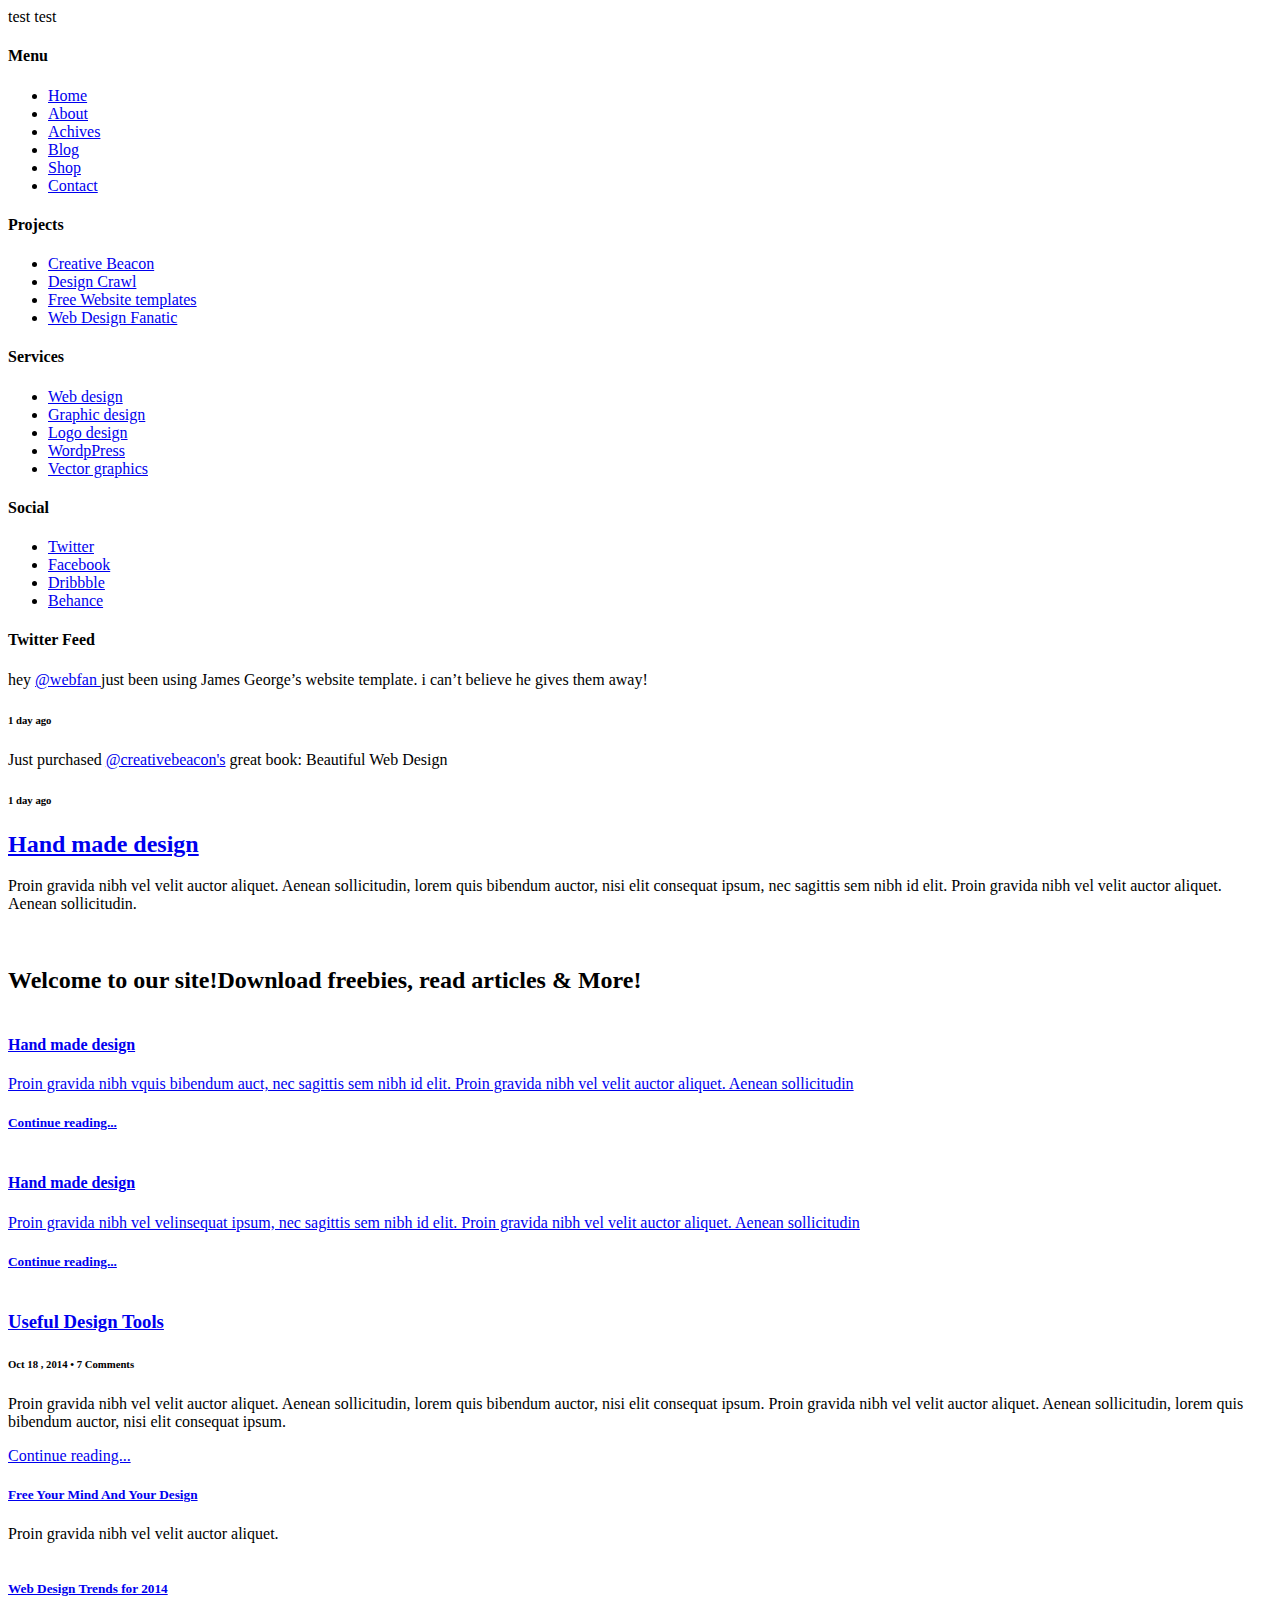
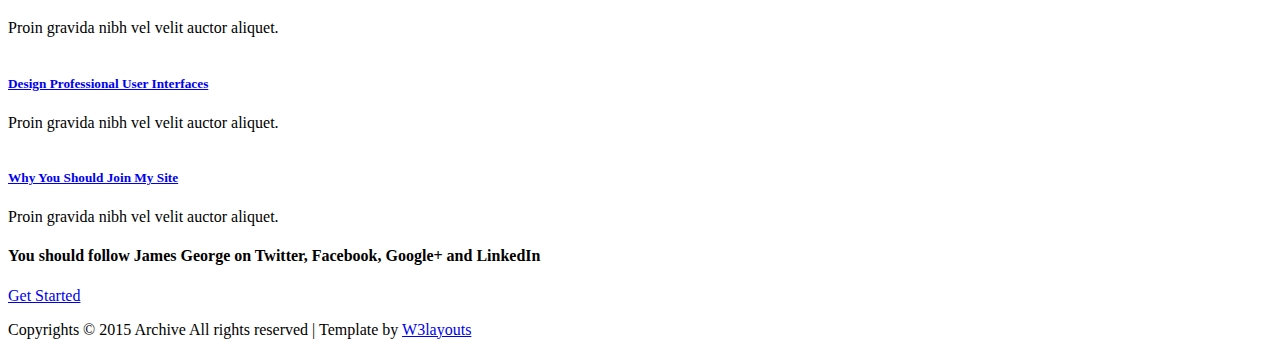
==== index.html @ 2a8837c5 "commit test" ====
test
test
<!--
Author: W3layouts
Author URL: http://w3layouts.com
License: Creative Commons Attribution 3.0 Unported
License URL: http://creativecommons.org/licenses/by/3.0/
-->
<!DOCTYPE HTML>
<html>
<head>
<title>Archive a blog Category Flat Bootstarp Responsive Website Template | Home :: w3layouts</title>
<link href="css/bootstrap.css" rel="stylesheet" type="text/css" media="all">
<link href="css/style.css" rel="stylesheet" type="text/css" media="all" />
<meta name="viewport" content="width=device-width, initial-scale=1">
<meta http-equiv="Content-Type" content="text/html; charset=utf-8" />
<meta name="keywords" content="Archive Responsive web template, Bootstrap Web Templates, Flat Web Templates, Andriod Compatible web template, 
Smartphone Compatible web template, free webdesigns for Nokia, Samsung, LG, SonyErricsson, Motorola web design" />
<script type="application/x-javascript"> addEventListener("load", function() { setTimeout(hideURLbar, 0); }, false); function hideURLbar(){ window.scrollTo(0,1); } </script>
<link href='http://fonts.googleapis.com/css?family=Varela+Round' rel='stylesheet' type='text/css'>
<link href='http://fonts.googleapis.com/css?family=Open+Sans:400,300,600,700,800' rel='stylesheet' type='text/css'>
<link rel="stylesheet" href="css/flexslider.css" type="text/css" media="screen" />
<script src="js/jquery.min.js"></script>
</head>
<body>
<!-- header -->
	<div class="content-main">
		<div class="container">
			<div class="col-md-3 top-left">
				<div class="logo">
					<a href="index.html"><img src="images/logo.png" class="img-responsive" alt="" /></a>
				</div>
				<h4 class="menn">Menu</h4>
				<label></label>
				<div class="head-nav">
					<span class="menu"> </span>
						<ul>
							<li class="active"><a href="index.html">Home</a></li>
							<li><a href="about.html">About</a></li>
							<li><a href="achives.html">Achives</a></li>
							<li><a href="blog.html">Blog</a></li>
							<li><a href="404.html">Shop</a></li>
							<li><a href="contact.html">Contact</a></li>
								<div class="clearfix"> </div>
						</ul>
						<!-- script-for-nav -->
					<script>
						$( "span.menu" ).click(function() {
						  $( ".head-nav ul" ).slideToggle(300, function() {
							// Animation complete.
						  });
						});
					</script>
				<!-- script-for-nav --> 	
				</div>
				<div class="clearfix"> </div>
				<div class="project">
					<h4>Projects</h4>
					<label></label>
					<ul>
						<li><a href="#">Creative Beacon</a></li>
						<li><a href="#">Design Crawl</a></li>
						<li><a href="#">Free Website templates</a></li>
						<li><a href="#">Web Design Fanatic</a></li>
					</ul>
				</div>
				<div class="project">
					<h4>Services</h4>
					<label></label>
					<ul>
						<li><a href="#">Web design</a></li>
						<li><a href="#">Graphic design</a></li>
						<li><a href="#">Logo design</a></li>
						<li><a href="#">WordpPress</a></li>
						<li><a href="#">Vector graphics</a></li>
					</ul>
				</div>
				<div class="project">
					<h4>Social</h4>
					<label></label>
					<ul>
						<li><a href="#">Twitter</a></li>
						<li><a href="#">Facebook</a></li>
						<li><a href="#">Dribbble</a></li>
						<li><a href="#">Behance</a></li>
					</ul>
				</div>
				<div class="project">
					<h4>Twitter Feed</h4>
					<label></label>
					<p>hey <a href="#">@webfan </a> just been using James George’s website template. i can’t believe he gives them away!</p>
					<h6>1 day ago</h6>
					<p>Just purchased <a href="#">@creativebeacon's</a> great book: Beautiful Web Design</p>
					<h6>1 day ago</h6>
				</div>
			</div>
			<div class="col-md-9 top-right">
			<!-- banner -->
				<div class="banner">
					<div class="col-md-8 banner-left">
						<h2> <a href="singlepage.html">Hand made design</a></h2>
						<p>Proin gravida nibh vel velit auctor aliquet. Aenean sollicitudin, lorem quis bibendum auctor, nisi elit consequat ipsum, nec sagittis sem nibh id elit. Proin gravida nibh vel velit auctor aliquet. Aenean sollicitudin.</p>
					</div>
					<div class="col-md-4 banner-right">
						<img src="images/img1.jpg" class="img-responsive" alt="" />
						<img src="images/img2.jpg" class="img-responsive" alt="" />
						<img src="images/img3.jpg" class="img-responsive" alt="" />
					</div>
						<div class="clearfix"> </div>
				</div>
				<!-- banner -->
				<!-- welcome -->
				<div class="welcome">
					<h2><span>Welcome</span> to our site!Download freebies, read articles & More!</h2>
					<div class="welcome-top">
						<div class="col-md-6 welcome-left">
							<div class="view view-tenth">
							  <a href="singlepage.html">
							   <div class="inner_content clearfix">
								<div class="product_image">
									<img src="images/img5.jpg" class="img-responsive of-my" alt=""/>
									<div class="mask" >
										<h4>Hand made design</h4>
										<p>Proin gravida nibh vquis bibendum auct, nec sagittis sem nibh id elit. Proin gravida nibh vel velit auctor aliquet. Aenean sollicitudin</p>
										<h5>Continue reading...</h5>
									</div>
									</div>
								 </div>
								</a> 
						   </div>
						</div>
						<div class="col-md-6 welcome-right">
							<div class="view view-tenth">
							  <a href="singlepage.html">
							   <div class="inner_content clearfix">
								<div class="product_image">
									<img src="images/img4.jpg" class="img-responsive of-my" alt=""/>
									<div class="mask" >
										<h4>Hand made design</h4>
										<p>Proin gravida nibh vel velinsequat ipsum, nec sagittis sem nibh id elit. Proin gravida nibh vel velit auctor aliquet. Aenean sollicitudin</p>
										<h5>Continue reading...</h5>
									</div>
									</div>
								 </div>
								</a> 
						   </div>
						</div>
						<div class="clearfix"> </div>
					</div>
				<!-- welcome-bottom -->
					<div class="welcome-bottom">
						<div class="col-md-6 welcome-left1">
							<a href="singlepage.html"><img src="images/img6.jpg" class="img-responsive" alt="" /></a>
							<h3><a href="singlepage.html">Useful Design Tools</a></h3>
							<h6>Oct 18 , 2014 • 7 Comments</h6>
							<p>Proin gravida nibh vel velit auctor aliquet. Aenean sollicitudin, lorem quis bibendum auctor, nisi elit consequat ipsum. Proin gravida nibh vel velit auctor aliquet. Aenean sollicitudin, lorem quis bibendum auctor, nisi elit consequat ipsum.</p>
							<a href="singlepage.html">Continue reading...</a>
						</div>
						<div class="col-md-6 welcome-right1">
							<div class="free">
								<div class="free-left">
									<a href="singlepage.html"><img src="images/img7.jpg" class="img-responsive" alt="" /></a>
								</div>
								<div class="free-right">
									<h5><a href="singlepage.html">Free Your Mind And Your Design</a></h5>
									<p>Proin gravida nibh vel velit auctor aliquet. </p>
								</div>
								<div class="clearfix"> </div>
							</div>
							<div class="free">
								<div class="free-left">
									<a href="singlepage.html"><img src="images/img8.jpg" class="img-responsive" alt="" /></a>
								</div>
								<div class="free-right">
									<h5><a href="singlepage.html">Web Design Trends for 2014</a></h5>
									<p>Proin gravida nibh vel velit auctor aliquet. </p>
								</div>
								<div class="clearfix"> </div>
							</div>
							<div class="free">
								<div class="free-left">
									<a href="singlepage.html"><img src="images/img9.jpg" class="img-responsive" alt="" /></a>
								</div>
								<div class="free-right">
									<h5><a href="singlepage.html">Design Professional User Interfaces</a></h5>
									<p>Proin gravida nibh vel velit auctor aliquet. </p>
								</div>
								<div class="clearfix"> </div>
							</div>
							<div class="free">
								<div class="free-left">
									<a href="singlepage.html"><img src="images/img10.jpg" class="img-responsive" alt="" /></a>
								</div>
								<div class="free-right">
									<h5><a href="singlepage.html">Why You Should Join My Site</a></h5>
									<p>Proin gravida nibh vel velit auctor aliquet. </p>
								</div>
								<div class="clearfix"> </div>
							</div>
						</div>
						<div class="clearfix"> </div>
					</div>
				<!-- welcome-bottom -->
				</div>
			<!-- welcome -->
				<div class="should">
					<h4>You should follow James George on Twitter, Facebook, Google+ and LinkedIn</h4>
					<a href="#" class="more">Get Started</a>
				</div>
			</div>
			<div class="clearfix"> </div>
		</div>
	</div>
	<!-- footer -->
	<div class="footer">
		<div class="container">
			<p>Copyrights © 2015 Archive All rights reserved | Template by <a href="http://w3layouts.com/">W3layouts</a></p>
		</div>
	</div>
	<!-- footer -->
</html>
</body>
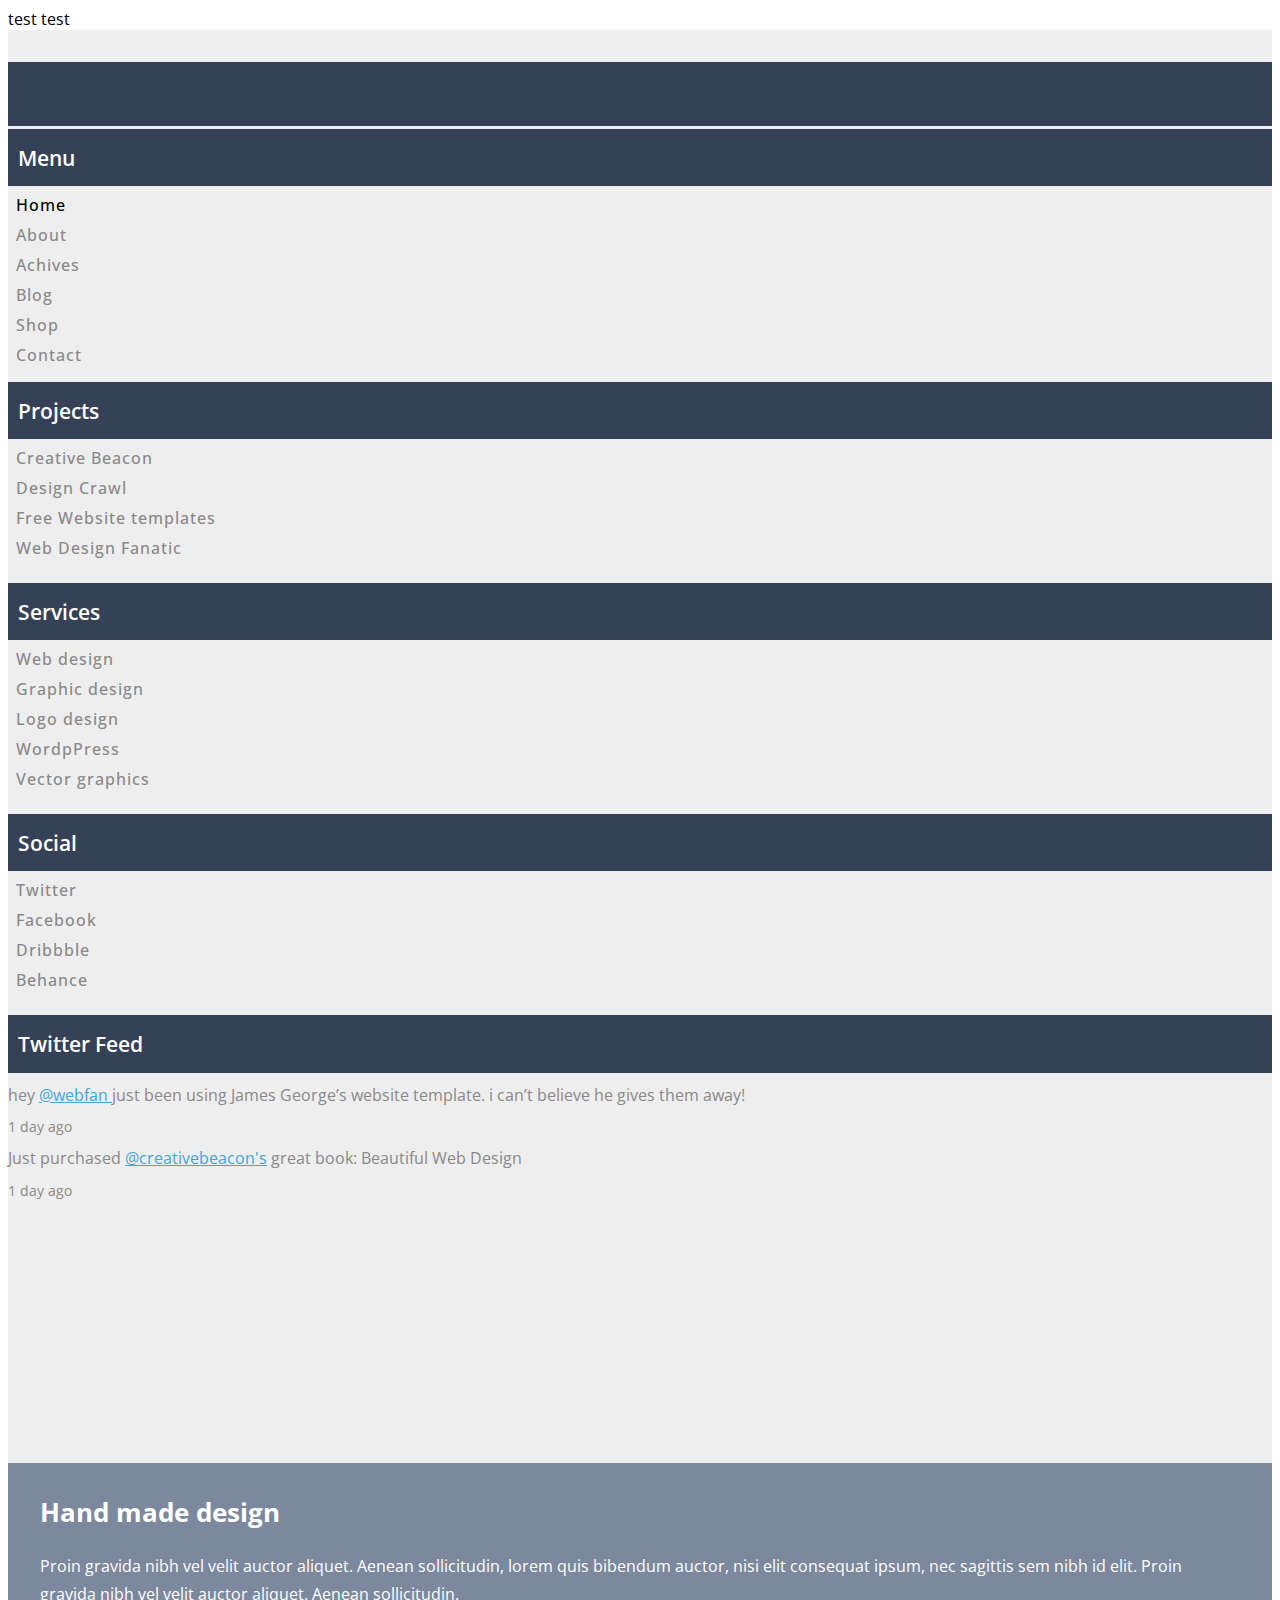
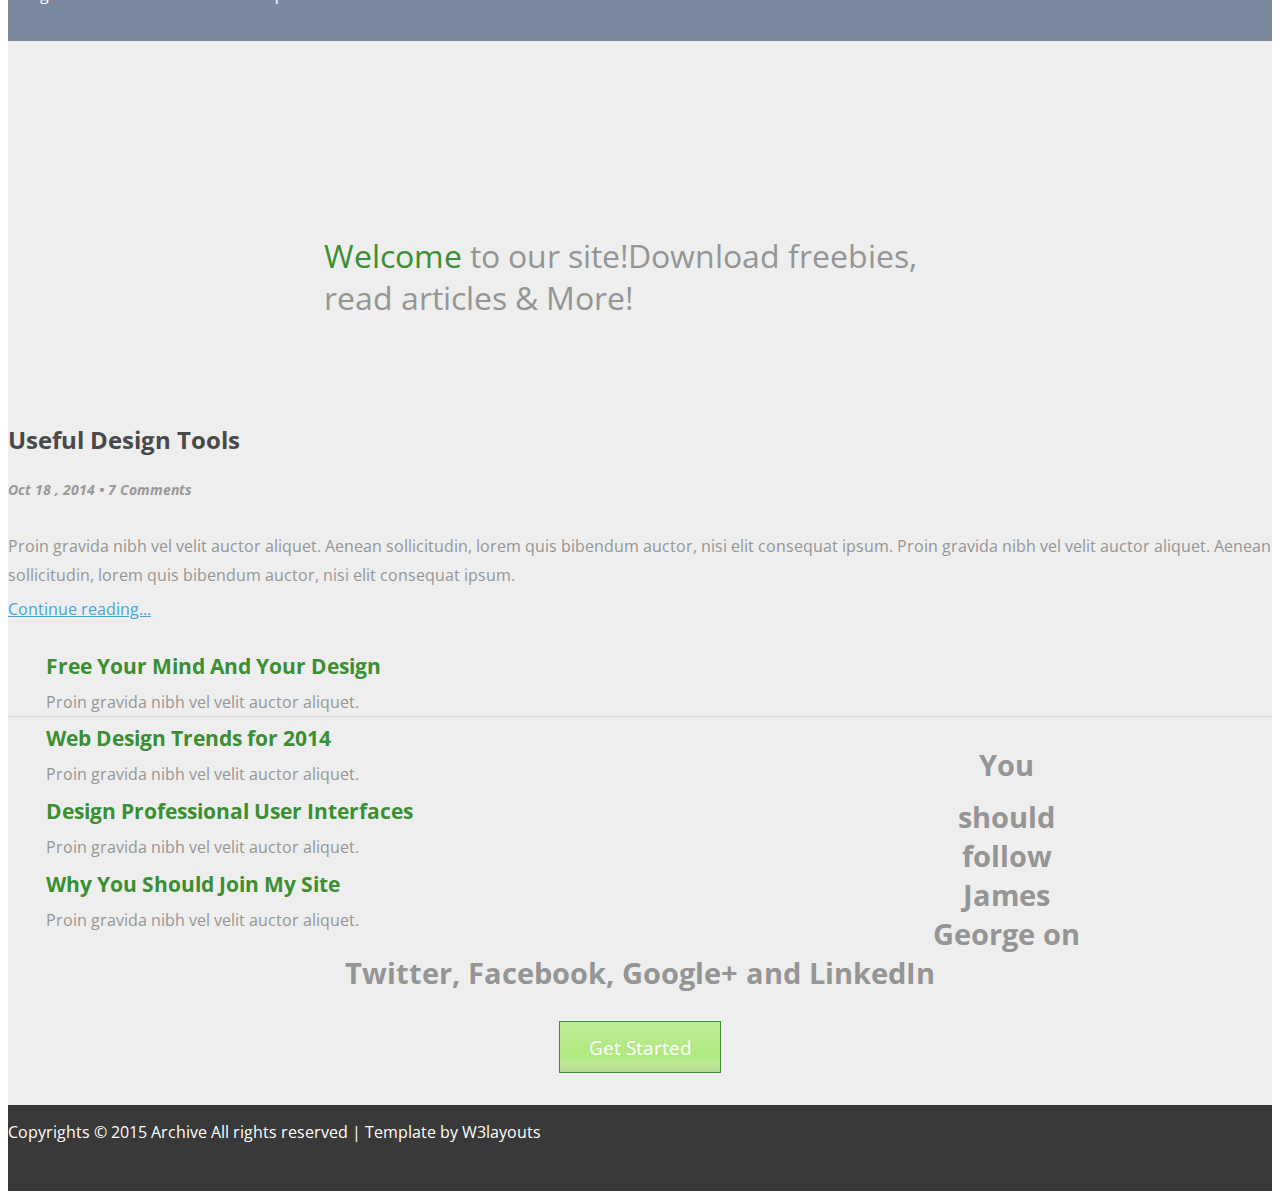
==== commit 707b68cf: "another commit" ====
--- a/index.html
+++ b/index.html
@@ -11,7 +11,7 @@
 <head>
 <title>Archive a blog Category Flat Bootstarp Responsive Website Template | Home :: w3layouts</title>
 <link href="css/bootstrap.css" rel="stylesheet" type="text/css" media="all">
-<link href="css/style.css" rel="stylesheet" type="text/css" media="all" />
+<link href="style.css" rel="stylesheet" type="text/css" media="all" />
 <meta name="viewport" content="width=device-width, initial-scale=1">
 <meta http-equiv="Content-Type" content="text/html; charset=utf-8" />
 <meta name="keywords" content="Archive Responsive web template, Bootstrap Web Templates, Flat Web Templates, Andriod Compatible web template, 
--- a/style.css
+++ b/style.css
@@ -0,0 +1,1760 @@
+/*Author: W3layouts
+Author URL: http://w3layouts.com
+License: Creative Commons Attribution 3.0 Unported
+License URL: http://creativecommons.org/licenses/by/3.0/
+--*/
+h4, h5, h6,
+h1, h2, h3 {margin-top: 0;}
+ul, ol {margin: 0;}
+p {margin: 0;}
+html,body{
+	font-family: 'Open Sans', sans-serif;
+}
+body a{
+    transition:0.5s all;
+	-webkit-transition:0.5s all;
+	-moz-transition:0.5s all;
+	-o-transition:0.5s all;
+	-ms-transition:0.5s all;
+}
+.logo {
+	text-align: center;
+	background:#354157;
+	padding: 2em 1em;
+}
+.logo a {
+	display: block;
+}
+.head-nav ul li a {
+display: block;
+color: #888888;
+text-decoration: none;
+font-weight: 500;
+font-size: 1em;
+margin: 0.5em;
+}
+.head-nav a:hover,
+.head-nav a:focus {
+	outline: none;
+}
+.head-nav ul{
+	padding:0;
+	margin: 0;
+}
+*,
+*:after,
+*::before {
+    -webkit-box-sizing: border-box;
+    -moz-box-sizing: border-box;
+    box-sizing: border-box;
+}
+.head-nav ul li {
+	display:block;
+	outline: none;
+	text-decoration: none;
+	letter-spacing: 1px;
+}
+.head-nav ul li a:hover,.head-nav ul li.active a{
+	color:#000;
+}
+.content-main {
+	padding:2em 0;
+	background: #eeeeee;
+}
+.head-nav {
+margin-bottom: 1em;
+}
+.project {
+margin-bottom: 1.5em;
+}
+.top-left h4 {
+background:#354157;
+margin: 0.15em 0 0;
+color: #fff;
+padding: 0.7em 0.5em;
+font-weight: 600;
+font-size: 1.3em;
+}
+.top-left label {
+background: #354157;
+width: 255px;
+height: 2px;
+margin: 0px 0 11px;
+}
+.project ul{
+	padding:0;
+	margin:0;
+}
+.project ul li{
+	display:block;
+	margin: 0.5em;
+}
+.project ul li a{
+	outline: none;
+	color: #888888;
+	text-decoration: none;
+	letter-spacing: 1px;
+	font-weight: 500;
+	font-size: 1em;
+}
+.project ul li a:hover{
+	color:#000;
+}
+.top-left p {
+	color: #888888;
+	line-height: 1.8em;
+	margin: 0.5em 0;
+	font-size: 1em;
+	font-weight: 400;
+}
+.top-left h6 {
+	color: #888888;
+	margin: 0.5em 0;
+	font-size:0.9em;
+	font-weight: 400;
+}
+.project a {
+	color:#44a4db;
+}
+.project a:hover{
+	color: #888888;
+}
+.banner {
+background: url(images/banner.jpg) no-repeat;
+background-size: cover;
+-webkit-background-size: cover;
+-moz-background-size: cover;
+-o-background-size: cover;
+-ms-background-size: cover;
+min-height: 340px;
+}
+.banner-right {
+padding: 0;
+}
+.banner-left {
+margin: 16.45em 0 0;
+background: rgba(76, 93, 123, 0.7);
+padding: 2em 2em;
+}
+.banner h2 {
+color: #fff;
+font-size: 1.6em;
+font-weight: 700;
+}
+.banner h2 a{
+color: #fff;
+text-decoration:none;
+}
+.banner h2 a:hover{
+	color:#000;
+}
+.banner p {
+font-size: 1em;
+color: #fff;
+line-height: 1.8em;
+font-weight: 400;
+}
+.welcome {
+padding: 2em 0;
+border-bottom: 1px solid #D7D3D3;
+}
+.welcome h2 {
+color: #959595;
+font-size: 2em;
+font-weight: 400;
+width: 50%;
+margin: 0 auto 1.5em;
+line-height: 1.3em;
+}
+span {
+color: #3b8e31;
+}
+.free-left {
+float: left;
+width: 27%;
+}
+.free-right {
+float: left;
+width: 70%;
+margin-left:3%;
+}
+.welcome h5 {
+color: #3b8e31;
+font-size: 1.3em;
+font-weight: 700;
+margin:0;
+}
+.welcome h5 a{
+color: #3b8e31;
+text-decoration:none;
+}
+.welcome h5 a:hover{
+color: #000000;
+}
+.welcome p {
+color: #959595;
+font-size: 1em;
+line-height: 1.8em;
+font-weight: 400;
+margin: 0.5em 0;
+}
+.welcome-bottom {
+padding: 2em 0;
+}
+.free {
+margin-bottom: 2em;
+}
+.welcome h3 {
+color: #3b8e31;
+font-size: 1.5em;
+font-weight: 700;
+margin: 1em 0;
+}
+.welcome h3 a {
+text-decoration:none;
+color:#494949;
+}
+.welcome h3 a:hover{
+color:#000;
+}
+
+.welcome h6 {
+color: #999797;
+font-size: 0.9em;
+font-style: italic;
+}
+.welcome a {
+color: #44a4db;
+text-align: right;
+}
+.welcome a:hover{
+color:#9ed172;
+}
+.should h4 {
+color: #959595;
+font-size: 1.8em;
+text-align: center;
+width: 70%;
+margin: 1em auto;
+}
+.should {
+text-align: center;
+}
+a.more {
+text-decoration: none;
+font-size: 1.2em;
+color: #fff;
+padding: 0.6em 1.5em;
+background: #bcec93; /* Old browsers */
+background: -moz-linear-gradient(top,  #bcec93 0%, #8cd44e 0%, #beeb96 0%, #b0e97f 66%, #beeb96 81%, #b4db92 100%); /* FF3.6+ */
+background: -webkit-gradient(linear, left top, left bottom, color-stop(0%,#bcec93), color-stop(0%,#8cd44e), color-stop(0%,#beeb96), color-stop(66%,#b0e97f), color-stop(81%,#beeb96), color-stop(100%,#b4db92)); /* Chrome,Safari4+ */
+background: -webkit-linear-gradient(top,  #bcec93 0%,#8cd44e 0%,#beeb96 0%,#b0e97f 66%,#beeb96 81%,#b4db92 100%); /* Chrome10+,Safari5.1+ */
+background: -o-linear-gradient(top,  #bcec93 0%,#8cd44e 0%,#beeb96 0%,#b0e97f 66%,#beeb96 81%,#b4db92 100%); /* Opera 11.10+ */
+background: -ms-linear-gradient(top,  #bcec93 0%,#8cd44e 0%,#beeb96 0%,#b0e97f 66%,#beeb96 81%,#b4db92 100%); /* IE10+ */
+background: linear-gradient(to bottom,  #bcec93 0%,#8cd44e 0%,#beeb96 0%,#b0e97f 66%,#beeb96 81%,#b4db92 100%); /* W3C */
+filter: progid:DXImageTransform.Microsoft.gradient( startColorstr='#bcec93', endColorstr='#b4db92',GradientType=0 ); /* IE6-9 */
+display: inline-block;
+font-weight: 400;
+border: 1px solid #3b8e31;
+transition: 0.5s all;
+-webkit-transition: 0.5s all;
+-moz-transition: 0.5s all;
+-o-transition: 0.5s all;
+-ms-transition: 0.5s all;
+}
+a.more:hover{
+	background:#3b8e31;
+	color:#fff;
+}
+.footer {
+background: #393939;
+padding: 1em 0 3em;
+}
+.footer p {
+color: #fff;
+text-align: center;
+font-size: 1em;
+font-weight: 400;
+text-align:left;
+}
+.footer a{
+color: #fff;
+text-decoration:none;
+}
+.footer a:hover{
+color: #3b8e31;
+}
+.view {
+   overflow: hidden;
+   position: relative;
+   text-align: center;
+   cursor: default;
+}
+.view .mask {
+  position: absolute;
+   overflow: hidden;
+   top: 0;
+   left: 0;
+   height:383px;
+   padding:4em 0;
+}
+.view img {
+   display: block;
+   position: relative;
+}
+.view h4 {
+color: #fff;
+text-align: left;
+position: relative;
+font-size: 1.3em;
+padding: 0 1em;
+font-weight: 700;
+margin: 0.5em 0 0 0;
+}
+.view p {
+font-size: 0.9em;
+position: relative;
+color: #fff;
+padding: 1em 2em;
+text-align: left;
+}
+.view-tenth img {
+   -webkit-transform: scaleY(1);
+   -moz-transform: scaleY(1);
+   -o-transform: scaleY(1);
+   -ms-transform: scaleY(1);
+   transform: scaleY(1);
+   -webkit-transition: all 0.7s ease-in-out;
+   -moz-transition: all 0.7s ease-in-out;
+   -o-transition: all 0.7s ease-in-out;
+   -ms-transition: all 0.7s ease-in-out;
+   transition: all 0.7s ease-in-out;
+}
+.view-tenth .mask {
+   background-color:#9ed172;
+   -webkit-transition: all 0.5s linear;
+   -moz-transition: all 0.5s linear;
+   -o-transition: all 0.5s linear;
+   -ms-transition: all 0.5s linear;
+   transition: all 0.5s linear;
+   -ms-filter: "progid: DXImageTransform.Microsoft.Alpha(Opacity=0)";
+   filter: alpha(opacity=0);
+   opacity: 0;
+}
+.view-tenth h4{
+   background: transparent;
+   -webkit-transform: scale(0);
+   -moz-transform: scale(0);
+   -o-transform: scale(0);
+   -ms-transform: scale(0);
+   transform: scale(0);
+   color: #fff;
+   -webkit-transition: all 0.5s linear;
+   -moz-transition: all 0.5s linear;
+   -o-transition: all 0.5s linear;
+   -ms-transition: all 0.5s linear;
+   transition: all 0.5s linear;
+   -ms-filter: "progid: DXImageTransform.Microsoft.Alpha(Opacity=0)";
+   filter: alpha(opacity=0);
+   opacity: 0;
+}
+.view-tenth p {
+   color: #fff;
+   -ms-filter: "progid: DXImageTransform.Microsoft.Alpha(Opacity=0)";
+   filter: alpha(opacity=0);
+   opacity: 0;
+   -webkit-transform: scale(0);
+   -moz-transform: scale(0);
+   -o-transform: scale(0);
+   -ms-transform: scale(0);
+   transform: scale(0);
+   -webkit-transition: all 0.5s linear;
+   -moz-transition: all 0.5s linear;
+   -o-transition: all 0.5s linear;
+   -ms-transition: all 0.5s linear;
+   transition: all 0.5s linear;
+}
+.view-tenth.info {
+   -ms-filter: "progid: DXImageTransform.Microsoft.Alpha(Opacity=0)";
+   filter: alpha(opacity=0);
+   opacity: 0;
+   -webkit-transform: scale(0);
+   -moz-transform: scale(0);
+   -o-transform: scale(0);
+   -ms-transform: scale(0);
+   transform: scale(0);
+   -webkit-transition: all 0.5s linear;
+   -moz-transition: all 0.5s linear;
+   -o-transition: all 0.5s linear;
+   -ms-transition: all 0.5s linear;
+   transition: all 0.5s linear;
+}
+.view-tenth:hover img {
+   -webkit-transform: scale(10);
+   -moz-transform: scale(10);
+   -o-transform: scale(10);
+   -ms-transform: scale(10);
+   transform: scale(10);
+   -ms-filter: "progid: DXImageTransform.Microsoft.Alpha(Opacity=0)";
+   filter: alpha(opacity=0);
+   opacity: 0;
+}
+.view-tenth:hover .mask {
+   -ms-filter: "progid: DXImageTransform.Microsoft.Alpha(Opacity=100)";
+   filter: alpha(opacity=100);
+   opacity: 1;
+}
+.view-tenth:hover h4,.view-tenth:hover p {
+   -webkit-transform: scale(1);
+   -moz-transform: scale(1);
+   -o-transform: scale(1);
+   -ms-transform: scale(1);
+   transform: scale(1);
+   -ms-filter: "progid: DXImageTransform.Microsoft.Alpha(Opacity=100)";
+   filter: alpha(opacity=100);
+   opacity: 1;
+}
+.mask h5 {
+color: #39465d;
+font-size: 1em;
+font-style: italic;
+padding-right: 1em;
+}
+.products-bottom {
+	padding: 1em 0;
+}
+.grid h3,.featured-Videos h3,.popular-post h3,.fallowers h3,.contact-form h3,.contact-address h3,.error-page h4,.error-page h5,.social-icons h3{
+	color: rgb(80, 80, 80);
+	font-size:1em;
+	text-transform:uppercase;
+	padding: 0px 0px 7px 0px;
+}
+
+.grid img{
+	float:left;
+	background: #fff;
+	padding: 5px;
+	box-shadow: 0px 0px 5px #ddd;
+}
+.grid img:hover{
+	opacity: 0.9;
+}
+.grid p {
+float: right;
+font-size: 0.9em;
+color: #888888;
+line-height: 1.8em;
+width: 54.3%;
+}
+.grid p a{
+	color:#EA5546;
+	font-size:0.8em;
+	margin-left:10px;
+}
+.grid-header ul li{
+	display: inline-block;
+}
+.grid-header ul li a {
+color: #000;
+font-size: 1em;
+font-weight:600;
+-webkit-transition: all .5s;
+-moz-transition: all .5s;
+-o-transition: all .5s;
+-ms-transition: all .5s;
+transition: all .5s;
+}
+.grid-header ul li a:hover,.content-pagenation li a:hover{
+	color:rgb(80, 80, 80);
+}
+.grid-header ul li span{
+	font-size:1em;
+	color: rgb(155, 155, 155);
+}
+.readmore {
+float: right;
+color: #fff;
+font-size: 1em;
+background:#b4db92;
+padding: 10px 12px;
+-webkit-transition: all .5s;
+-moz-transition: all .5s;
+-o-transition: all .5s;
+-ms-transition: all .5s;
+transition: all .5s;
+}
+.readmore:hover{
+	background: #3b8e31;
+	color:#fff;
+}
+.grid ul{
+	padding:0px 0px 10px 0px;
+}
+.comments li {
+	display:inline-block;
+	margin-top: 10px;	
+}
+.grid-img-content {
+	padding: 10px 0px;
+}
+.comments li img{
+	vertical-align:center;
+}
+.comments li:last-child{
+	float:right;
+}
+.comments{
+	border-top: 1px ridge rgb(240, 240, 240);
+}
+.grid.box {
+border-bottom: 1px ridge rgb(197, 189, 189);
+margin-bottom: 1em;
+}
+.grid-header h3 a{
+color: #3b8e31;
+font-size: 1em;
+font-weight: 600;
+text-decoration:none;
+}
+.grid-header h3 a:hover{
+	color:#888888;
+}
+/*----content-pagenation----*/
+.content-pagenation{
+	float:left;
+	margin-top: 26px;
+	background: url(../images/content-border-bottom.png) bottom;
+}
+.content-pagenation ul li{
+	list-style:none;
+}
+.content-pagenation  li{
+	display:inline-block;
+}
+.content-pagenation li a{
+	color: #3b8e31;
+	font-size: 0.8em;
+	background: #fff;
+	padding: 10px 12px;
+	box-shadow: 0px 0px 10px rgba(175, 175, 175, 0.36);
+	-webkit-transition: all .5s;
+	-moz-transition: all .5s;
+	-o-transition: all .5s;
+	-ms-transition: all .5s;
+	transition: all .5s;
+}
+.content-pagenation li span{
+	color:#9fd172;
+	font-size: 0.8em;
+}
+.content{
+	padding-bottom:1.5em;
+}
+/*----singlepage----*/
+.singlepage img{
+	float:none;
+}
+.singlepage p{
+	float:none;
+	width:100%;
+	margin: 1em 0;
+}
+.singlepage1 h3{
+	margin-bottom: 15px;
+	border-bottom: 5px solid #ea4c89;
+}
+.grid-header h3 {
+color: #3b8e31;
+font-size: 1.3em;
+font-weight: 600;
+}
+.singlepage1 h3:before{
+	content: url(../images/r-blog.png);
+	vertical-align: middle;
+	margin-right: 3px;
+}
+.leave h4 {
+color: #3b8e31;
+font-size: 1.5em;
+margin: 0.5em 0;
+font-weight: 600;
+}
+.comments1 {
+	margin-top: 3em;
+}
+.comments1 h4 {
+	font-size: 1.5em;
+	margin-bottom: 1.2em;
+	color: #556a7f;
+	font-weight: 700;
+}
+.comments-main {
+	border: 1px solid #D5D4D4;
+	padding: 17px 0px;
+	margin: 15px 0px;
+}
+.cmts-main-left img {
+	border: 3px solid#ccc;
+}
+.cmts-main-right h5 {
+font-size: 1.1em;
+color: #3b8e31;
+margin: 0 0 1em;
+font-weight: 600;
+}
+.cmts-main-right p {
+color: #888;
+font-weight: 400;
+font-size: 0.9em;
+line-height: 1.8em;
+margin-bottom: 1em;
+}
+.cmnts-left p {
+	font-size: 13px;
+	color: #C8C1C1;
+	font-weight: 600;
+}
+.achives-top h5 {
+  color:#B8B8B8;
+  font-size: 1.1em;
+  font-weight: 400;
+}
+.cmnts-right a {
+	padding: 6px 12px;
+	color: #fff;
+	font-weight: 600;
+	font-size: 14px;
+	background: #999;
+	transition: 0.5s all;
+	-webkit-transition: 0.5s all;
+	-moz-transition: 0.5s all;
+	-ms-transition: 0.5s all;
+	-o-transition: 0.5s all;
+	outline: none;
+}
+.cmnts-right a:hover {
+	background: #333;
+	text-decoration: none;
+}
+#commentform input[type="submit"]:hover {
+	background:#44a4db;
+}
+#commentform input[type="submit"] {
+	padding: 0.6em 2em;
+	color: #FFF;
+	background: #3b8e31;
+	outline: none;
+	border: none;
+	text-transform: uppercase;
+	cursor: pointer;
+	-webkit-appearance: none;
+	font-size: 1.3em;
+	font-weight: 600;
+}
+#commentform p {
+	position: relative;
+	padding: 8px 0;
+	font-size: 1em;
+}
+#commentform label {
+	display: block;
+	font-size: 1em;
+	color: #888;
+}
+#commentform input[type="text"] {
+padding: 8px 15px;
+width: 60%;
+color: #444;
+font-size: 1em;
+border: 1px solid #888;
+background:none;
+outline: none;
+display: block;
+margin: 1em 0;
+}
+#commentform textarea {
+	padding: 13px 20px;
+	width: 60%;
+	color: #444;
+	font-size: 0.85em;
+	outline: none;
+	height: 150px;
+	display: block;
+	resize: none;
+	font-weight: 400;
+	border: 1px solid #888;
+	background: none;
+	margin: 1em 0;
+}
+.lev {
+	margin: 2em 0;
+}
+.contact-info h2 {
+color: #3b8e31;
+font-weight: 300;
+font-size: 3em;
+margin-bottom: 0.5em;
+}
+.contact-info p {
+color: #888888;
+font-size: 0.9em;
+line-height: 1.8em;
+font-weight: 400;
+margin-bottom: 1em;
+}
+.contact-details form input[type="text"], .contact-details textarea {
+width: 46.7%;
+margin-right: 4%;
+padding: 12px;
+border: 1px solid #E2E0ED;
+font-size: 1em;
+margin-bottom: 2em;
+color: #C2C1CB;
+background: #fff;
+outline: none;
+font-weight: 400;
+font-family: 'Lato', sans-serif;
+transition: 0.5s all ease;
+-webkit-transition: 0.5s all ease;
+-moz-transition: 0.5s all ease;
+-o-transition: 0.5s all ease;
+-ms-transition: 0.5s all ease;
+}
+.contact-details form input[type="text"]:hover, .contact-details textarea:hover{
+border: 1px solid #3b8e31;
+}
+.contact-details textarea {
+resize: none;
+height: 200px;
+width: 98%;
+margin-right: 0%;
+}
+.contact-details form input[type="text"]:nth-child(2),.contact-details form input[type="text"]:nth-child(4){
+margin-right:0%;
+}
+.contact-map iframe {
+width: 100%;
+height: 200px;
+margin-top: 0.5em;
+}
+.company_address {
+padding-left: 3em;
+}
+.contact-map h4, .company_address h4 {
+color: #3b8e31;
+font-size: 1.3em;
+font-weight: 600;
+margin-bottom: 1em;
+}
+.company_address p {
+font-size: 1em;
+color:#888888;
+line-height: 1.8em;
+}
+.company_address p a{
+color:#7C7C7C;
+}
+.company_address p a:hover{
+color:#00aeff;
+}
+.contact-details {
+margin-top: 2em;
+}
+.contact-map {
+padding:0;
+}
+.contact-details form input[type="submit"] {
+font-weight: 400;
+color:#3b8e31;
+outline: none;
+border: 1px solid #3b8e31;
+font-size: 1em;
+padding: 0.6em 3em;
+background:transparent;
+transition: 0.5s all;
+-webkit-transition: 0.5s all;
+-moz-transition: 0.5s all;
+-o-transition: 0.5s all;
+-ms-transition: 0.5s all;
+}
+.contact-details form input[type="submit"]:hover{
+border: 1px solid #3b8e31;
+background:#3b8e31;
+color:#fff;
+}
+/*--about--*/
+.about-content, .contact-content, .single {
+  padding: 0em 0 2em;
+}
+.about-content h2 {
+color: #3b8e31;
+font-size: 3em;
+font-weight: 300;
+}
+.about-grid2,.about-grid,.who-iam{
+margin-top:2em;
+}
+.about-grid h3, .about-grid2 h3, .who-iam h3 {
+color: #4a5054;
+font-size: 1.3em;
+margin-bottom: 0.5em;
+font-weight: 600;
+}
+.about-grid p,.about-grid2 p,.who-iam p{
+color: #888888;
+font-size: 0.9em;
+line-height:1.8em;
+font-weight: 400;
+margin-bottom:1em;
+}
+.about-grid2 li {
+list-style-image: url(images/icon3.png);
+margin: 0 0 10px 20px;
+}
+.about-grid2 li a {
+color: #9A9598;
+font-size: 0.9em;
+text-decoration: none;
+}
+.about-grid2 li a:hover {
+color:#3b8e31;
+padding-left: 1em;
+}
+.man-info{
+width:60%;
+float:left;
+margin-right:5%;
+}
+.man-pic{
+width:30%;
+float:left;
+}
+.man-info h4 {
+color: #4a5054;
+margin-left: 1em;
+font-size: 1.1em;
+margin-bottom: 0.5em;
+font-weight: 600;
+}
+.man-info li{
+color: #888888;
+font-size: 0.95em;
+margin-left:2em;
+padding:5px 0;
+}
+.achives-content h2 {
+color:#3b8e31;
+font-size: 3em;
+font-weight: 300;
+text-align: left;
+}
+/*----*/
+.about-grid2 ul {
+padding: 0;
+}
+.readmore-1 {
+display: inline-block;
+color: #fff;
+font-size: 1em;
+background: #b4db92;
+padding: 10px 12px;
+-webkit-transition: all .5s;
+-moz-transition: all .5s;
+-o-transition: all .5s;
+-ms-transition: all .5s;
+transition: all .5s;
+}
+.readmore-1:hover {
+background: #3b8e31;
+color: #fff;
+text-decoration:none;
+}
+.achives-content p {
+color: #888888;
+font-size: 0.9em;
+margin: 1em 0;
+line-height: 1.8em;
+}
+.achives-content h3 {
+color: #4a5054;
+font-size: 1.5em;
+font-weight: 600;
+}
+.achives-top {
+  margin: 2em 0 6em;
+}
+/*-- error-page --*/
+.main {
+	padding: 14em 0px;
+}
+.error-404 h1 {
+font-size: 12em;
+font-weight: 700;
+color: #354157;
+margin: 0;
+padding: 0;
+text-transform: uppercase;
+}
+.error-404 p{
+	color: #888;
+	margin: 0;
+	font-size: 1.2em;
+	text-transform: uppercase;
+} 
+a.b-home{
+	background:#354157;
+	padding:0.8em 3em;
+	display:inline-block;
+	color:#FFF;
+	text-decoration:none;
+	margin-top:1em;
+}
+a.b-home:hover{
+	background:#23242e;
+	color:#fff;
+}
+/*-- responsive-mediaquries --*/
+@media(max-width:1440px){
+	
+}
+/*-- responsive-mediaquries --*/
+@media(max-width:1366px){
+}
+/*-- responsive-mediaquries --*/
+@media(max-width:1280px){
+}
+/*-- responsive-mediaquries --*/
+@media(max-width:1024px){
+.top-left label {
+width: 205px;
+}
+.head-nav ul li a {
+font-size: 0.875em;
+}
+.top-left h4 {
+padding: 0.6em 0.5em;
+font-size: 1.1em;
+}
+.project ul li a {
+font-size: 0.875em;
+}
+.top-left p {
+font-size: 0.875em;
+}
+.banner p {
+font-size: 0.875em;
+}
+.banner h2 {
+font-size: 1.4em;
+}
+.banner-left {
+  margin: 14.15em 0 0;
+  padding: 1em 2em;
+}
+.banner {
+min-height: 324px;
+}
+.welcome h2 {
+font-size: 1.7em;
+width: 56%;
+}
+.view .mask {
+padding: 1em 0;
+}
+.view h4 {
+font-size: 1.1em;
+}
+.view p {
+font-size: 0.875em;
+}
+.mask h5 {
+font-size: 0.9em;
+}
+.welcome h5 {
+font-size: 1.1em;
+}
+.welcome p {
+font-size: 0.875em;
+}
+.welcome h3 {
+font-size: 1.3em;
+}
+.should h4 {
+font-size: 1.4em;
+}
+a.more {
+font-size: 1em;
+}
+.welcome-bottom {
+padding: 2em 0 0;
+}
+.grid p {
+float: right;
+font-size: 0.875em;
+color: #888888;
+line-height: 1.8em;
+width: 51.3%;
+}
+.grid-header h3 a {
+font-size: 0.9em;
+}
+.grid-img-content img {
+width: 47%;
+}
+.readmore {
+font-size: 0.9em;
+padding: 8px 12px;
+}
+.singlepage p {
+width: 100%;
+font-size: 0.875em;
+}
+.cmts-main-right p {
+font-size: 0.875em;
+}
+.leave h4 {
+font-size: 1.3em;
+}
+#commentform input[type="text"] {
+margin: 0.5em 0;
+}
+.grid-header h3 {
+font-size: 1.1em;
+}
+#commentform input[type="submit"] {
+padding: 0.4em 2em;
+font-size: 1.1em;
+}
+p.sng {
+  width: 100%;
+}
+.contact-info p {
+  font-size: 0.875em;
+}
+.achives-content p {
+  font-size: 0.875em;
+}
+.about-grid p, .about-grid2 p, .who-iam p {
+  font-size: 0.875em;
+}
+.about-grid2 li a {
+  font-size: 0.875em;
+}
+.man-info li {
+  font-size: 0.875em;
+}
+.company_address p {
+  font-size: 0.875em;
+}
+.footer {
+  background: #393939;
+  padding: 1em 0 1em;
+}
+}
+/*-- responsive-mediaquries --*/
+@media(max-width:768px){
+.top-right {
+  float: left;
+  width: 76%;
+}
+.top-left {
+width: 24%;
+float: left;
+margin-right:0%;
+}
+.top-left label {
+width: 142px;
+}
+.banner-right {
+width: 36%;
+float: right;
+}
+.banner-left {
+padding: 0.5em 1em;
+float: left;
+width: 64%;
+margin: 10.1em 0 0;
+}
+.banner h2 {
+font-size: 1.2em;
+}
+.banner p {
+font-size: 0.85em;
+line-height: 1.5em;
+}
+.banner {
+min-height: 268px;
+}
+.welcome h2 {
+font-size: 1.4em;
+width: 69%;
+margin: 0 auto 1em;
+}
+.welcome {
+padding: 1em 0;
+}
+.welcome-left {
+float: left;
+width: 50%;
+}
+.welcome-right {
+float: left;
+width: 50%;
+}
+.welcome-left1 {
+float: left;
+width: 50%;
+}
+.welcome-right1 {
+float: left;
+width: 50%;
+}
+.view h4 {
+font-size: 1em;
+}
+.view p {
+font-size: 0.85em;
+padding: 0em 1em;
+line-height: 1.3em;
+}
+.welcome h3 {
+font-size: 1.2em;
+}
+.welcome h5 {
+font-size: 1em;
+}
+.should h4 {
+font-size: 1.2em;
+}
+.top-left p {
+font-size: 0.85em;
+overflow: hidden;
+height: 42px;
+}
+.footer p {
+text-align: center;
+font-size: 0.875em;
+}
+.mask h5 {
+font-size: 0.85em;
+}
+.top-left h4 {
+padding: 0.5em 0.5em;
+font-size: 1em;
+}
+.grid-header h3 a {
+font-size: 0.875em;
+}
+.grid p {
+  font-size: 0.875em;
+  width: 100%;
+  float: none;
+  margin: 1em 0 0;
+}
+p.sng {
+  width: 100%;
+}
+.cmts-main-left {
+  text-align: center;
+}
+.cmts-main-right h5 {
+  margin: 1em 0;
+}
+.cmts-main-right {
+  text-align: center;
+}
+.company_address {
+  padding-left: 0em;
+  padding: 0;
+  margin-top: 1em;
+}
+.achives-content {
+  text-align: center;
+}
+.achives-top {
+  margin: 2em 0 2em;
+}
+.readmore-1 {
+  margin-bottom: 1em;
+}
+.achives-content h3 {
+  font-size: 1.4em;
+  margin-top: 0.5em;
+}
+.achives-top {
+  margin: 1em 0 2em;
+}
+.man-info li {
+  margin-left: 0em;
+}
+.grid-img-content img {
+  width: 100%;
+  float: none;
+}
+.about-content h2 {
+  font-size: 2.5em;
+}
+.achives-content h2 {
+  font-size: 2.5em;
+}
+.contact-info h2 {
+  font-size: 2.5em;
+}
+.about-grid2, .about-grid, .who-iam {
+  margin-top: 1em;
+}
+}
+/*-- responsive-mediaquries --*/
+@media(max-width:640px){
+.head-nav ul li a {
+font-size: 0.85em;
+}
+.project ul li a {
+font-size: 0.85em;
+}
+.top-left h4 {
+padding: 0.5em 0.5em;
+font-size: 0.9em;
+}
+.top-left label {
+width: 112px;
+}
+.top-left {
+width: 26%;
+float: left;
+margin-right: 0%;
+}
+.top-right {
+float: left;
+width: 74%;
+}
+.banner h2 {
+font-size: 1em;
+}
+.banner p {
+font-size: 0.8125em;
+}
+.banner-left {
+  padding: 0.5em 1em;
+  float: left;
+  width: 61%;
+  margin: 6.35em 0 0;
+}
+.banner-right {
+width: 39%;
+float: right;
+}
+.banner {
+min-height: 230px;
+}
+.top-left label {
+width: 124px;
+}
+.head-nav {
+margin-bottom: 0em;
+}
+.project ul li {
+margin: 0.2em;
+}
+.project {
+margin-bottom: 0.3em;
+}
+.top-left p {
+font-size: 0.8125em;
+overflow: hidden;
+height: 42px;
+}
+.top-left h6 {
+font-size: 0.85em;
+}
+.view h4 {
+font-size: 0.9em;
+}
+.mask p {
+font-size: 0.8125em;
+}
+.welcome h2 {
+font-size: 1.2em;
+}
+.welcome h3 {
+font-size: 1.1em;
+}
+.welcome h6 {
+font-size: 0.875em;
+}
+.mask h5 {
+font-size: 0.8125em;
+}
+.welcome h5 {
+font-size: 0.9em;
+}
+.welcome a {
+font-size: 0.85em;
+}
+.should h4 {
+font-size: 1.1em;
+width:80%;
+}
+a.more {
+font-size: 0.9em;
+}
+.grid-header h3 a {
+font-size: 0.85em;
+}
+.grid-header ul li span {
+font-size: 0.9em;
+}
+.grid-img-content {
+padding: 2px 0px;
+}
+.readmore {
+font-size: 0.85em;
+padding: 8px 12px;
+}
+p.sng {
+  width: 100%;
+}
+.man-pic {
+  width: 24%;
+  float: left;
+}
+.man-info {
+  width: 75%;
+  float: left;
+  margin-right: 1%;
+}
+}
+/*-- responsive-mediaquries --*/
+@media(max-width:480px){
+.top-left {
+width: 33%;
+float: left;
+margin-right: 0%;
+}
+.top-right {
+float: left;
+width: 67%;
+}
+.top-left label {
+width: 134px;
+}
+.banner h2 {
+font-size: 0.85em;
+margin-bottom:0.2em;
+}
+.banner p {
+font-size: 0.8125em;
+line-height: 1.5em;
+overflow: hidden;
+height: 33px;
+}
+.banner-right {
+width: 46%;
+float: right;
+}
+.banner-left {
+	width:54%;
+}
+.banner-left {
+padding: 0.5em 0.5em;
+margin: 8.9em 0 0;
+}
+.banner {
+min-height: 172px;
+}
+.head-nav ul li a {
+font-size: 0.8125em;
+}
+.project ul li a {
+font-size: 0.8125em;
+}
+.welcome h2 {
+font-size: 1.1em;
+width: 87%;
+}
+.welcome-left {
+float: left;
+width: 50%;
+padding: 0 0.3em;
+}
+.welcome-right {
+float: left;
+width: 50%;
+padding: 0 0.3em;
+}
+.welcome-left1 {
+float: left;
+width: 50%;
+padding: 0 0.3em;
+}
+.welcome-right1 {
+float: left;
+width: 50%;
+padding: 0 0.3em;
+}
+.top-left {
+width: 33%;
+float: left;
+margin-right: 0%;
+padding: 0 0.3em;
+}
+.top-right {
+float: left;
+width: 67%;
+padding: 0 0.3em;
+}
+.view h4 {
+font-size: 0.85em;
+}
+.mask p {
+height: 38px;
+}
+.mask h5{
+font-size:0.750em;
+}
+.welcome h3 {
+font-size: 1em;
+margin: 0.5em 0;
+}
+.welcome h6 {
+font-size: 0.85em;
+}
+.welcome h5 {
+font-size: 0.85em;
+}
+.should h4 {
+font-size: 1em;
+width: 100%;
+}
+.footer {
+background: #393939;
+padding: 1em 0;
+}
+a.more {
+font-size: 0.875em;
+}
+.grid-header h3 a {
+font-size: 0.85em;
+}
+.grid-header ul li span {
+font-size: 0.85em;
+}
+.grid-header h3 {
+margin: 0;
+}
+.grid-img-content img {
+  width: 100%;
+}
+.grid p {
+  font-size: 0.875em;
+  width: 100%;
+  padding: 0em 0.5em;
+}
+#commentform input[type="text"] {
+  padding: 5px 13px;
+  width: 100%;
+}
+#commentform textarea {
+  padding: 13px 20px;
+  width: 100%;
+  height: 120px;
+}
+.grid-header h3 {
+  font-size: 0.85em;
+}
+.contact-details form input[type="text"], .contact-details textarea {
+  width: 100%;
+  margin-right: 0%;
+  padding: 8px;
+  font-size: 0.875em;
+  margin-bottom: 0.5em;
+}
+.contact-details textarea {
+  resize: none;
+  height: 120px;
+  width: 100%;
+}
+.achives-content h3 {
+  font-size: 1.1em;
+  margin-top: 0.5em;
+}
+.achives-top {
+  margin: 1em 0 0em;
+}
+.about-grid h3, .about-grid2 h3, .who-iam h3 {
+  font-size: 1.1em;
+}
+.error-404 h1 {
+  font-size: 8em;
+}
+a.b-home {
+  padding: 0.6em 2em;
+  font-size: 1em;
+}
+.about-content h2 {
+  font-size: 2em;
+}
+.achives-content h2 {
+  font-size: 2em;
+}
+.contact-info h2 {
+  font-size: 2em;
+}
+}
+/*-- responsive-mediaquries --*/
+@media(max-width:320px){
+.top-left {
+width: 100%;
+float: none;
+margin-right: 0%;
+padding: 0;
+background:#354157;
+}
+.head-nav ul li{
+	display:block;
+	float:none;
+}
+.head-nav ul li a{
+	border-right:none;
+	color:#fff;
+}
+.head-nav ul{
+	position:absolute;
+	margin: 0;
+	padding: 2% 0;
+	z-index: 999;
+	width: 100%;
+	display: none;
+	text-align: center;
+	background:#354157;
+	left:0em;
+	top:4.82em;
+}
+.head-nav span.menu {
+display: block;
+background: none;
+position: absolute;
+top: 20px;
+right: 15px;
+}
+.head-nav span.menu:before{
+	content:url(images/menu.png);
+	color:#FFF;
+	text-align:right;
+	cursor:pointer;
+}
+.head-nav ul li a {
+	display:block;
+	font-size:1em;
+}
+.head-nav ul li a:hover{
+	color:#000;
+}
+.logo {
+text-align: center;
+background: #354157;
+padding: 1em 1em;
+float: left;
+width: 57%;
+}
+.top-left h4 {
+padding: 0.5em 0.5em;
+font-size: 0.9em;
+display: block;
+}
+.project {
+  margin-bottom: 0;
+  display: block;
+  background: #fff;
+  padding: 0.5em 0.5em;
+}
+.top-left label {
+width: 134px;
+display: none;
+}
+.top-right {
+float: none;
+width: 100%;
+padding: 0;
+}
+.banner-left {
+padding: 0.5em 0.5em;
+margin: 0 0;
+}
+.welcome h2 {
+font-size: 1em;
+width: 80%;
+}
+.free-left {
+  float: left;
+  width: 30%;
+  text-align: center;
+}
+.free-right {
+float: right;
+width: 67%;
+text-align:center;
+}
+.free {
+margin-bottom: 0.5em;
+}
+.welcome h5 {
+  font-size: 1em;
+  margin-top: 0.5em;
+  text-align: left;
+}
+.welcome-left1 {
+width: 100%;
+text-align: left;
+float: none;
+}
+.welcome-right1 {
+  width: 100%;
+  text-align: left;
+  float: none;
+  margin-top: 0.5em;
+}
+.should h4 {
+font-size: 1em;
+width: 100%;
+margin: 0.5em 0 1em;
+}
+a.more {
+font-size: 0.8125em;
+}
+.footer p {
+text-align: center;
+font-size: 0.8125em;
+}
+.content-main {
+padding: 0em 0 1em;
+}
+.grid-header h3 a {
+font-size: 1em;
+}
+.grid-header h3 {
+  font-size: 0.9em;
+  margin: 0.5em 0;
+}
+.grid-header ul li a {
+  font-size: 0.875em;
+}
+.grid p {
+  font-size: 0.875em;
+  padding: 1em 0;
+}
+.grid-header ul li span {
+  font-size: 0.875em;
+}
+.contact-info {
+  padding: 1em 0 0;
+}
+.contact-info h2 {
+  font-size: 1.5em;
+}
+.contact-map h4, .company_address h4 {
+  font-size: 1.1em;
+  margin-bottom: 1em;
+}
+.achives-content h2 {
+  font-size: 1.5em;
+}
+.achives-content {
+  text-align: center;
+  padding: 1em 0 0;
+}
+.readmore-1 {
+  font-size: 0.875em;
+  padding: 5px 12px;
+}
+.about-content h2 {
+  font-size: 1.5em;
+}
+.about-content, .contact-content, .single {
+  padding: 1em 0 1em;
+}
+.about-grid2, .about-grid, .who-iam {
+  margin-top: 1em;
+}
+.content {
+  padding-bottom: 0em;
+}
+.lev {
+  margin: 1em 0;
+}
+.main {
+  padding: 7em 0px;
+}
+.achives-top h5 {
+  font-size: 1em;
+  text-align: left;
+}
+.achives-content h3 {
+  text-align: left;
+}
+.achives-content p {
+  text-align: left;
+}
+.achives-top {
+  text-align: left;
+}
+.grid-header h3 {
+  margin: 1em 0 0;
+  font-size:0.85em;
+}
+.banner {
+  background: url(images/banner.jpg) no-repeat 0px -350px;
+  padding: 9em 0 0;
+}
+.banner-left {
+  float: none;
+  width: 100%;
+}
+.banner-right {
+  width: 100%;
+  float: none;
+}
+.banner h2 {
+  font-size: 1.1em;
+  margin-bottom: 0.5em;
+}
+.banner p {
+  font-size: 0.8125em;
+  line-height: 1.5em;
+  height: 87px;
+}
+h4.menn {
+  display: none;
+}
+.welcome h3 {
+  font-size: 1.2em;
+  margin: 0.5em 0;
+  text-align: left;
+}
+.welcome h6 {
+  text-align: left;
+}
+.welcome p {
+ text-align: left;
+}
+.welcome-left {
+  float: left;
+  width: 100%;
+  padding: 0 0.3em;
+}
+.welcome-right {
+  float: left;
+  width: 100%;
+  padding: 0 0.3em;
+}
+.product_image {
+  margin: 1em 0;
+}
+.view h4 {
+  font-size: 1.2em;
+}
+.mask p {
+  font-size: 0.875em;
+  line-height: 1.8em;
+}
+}